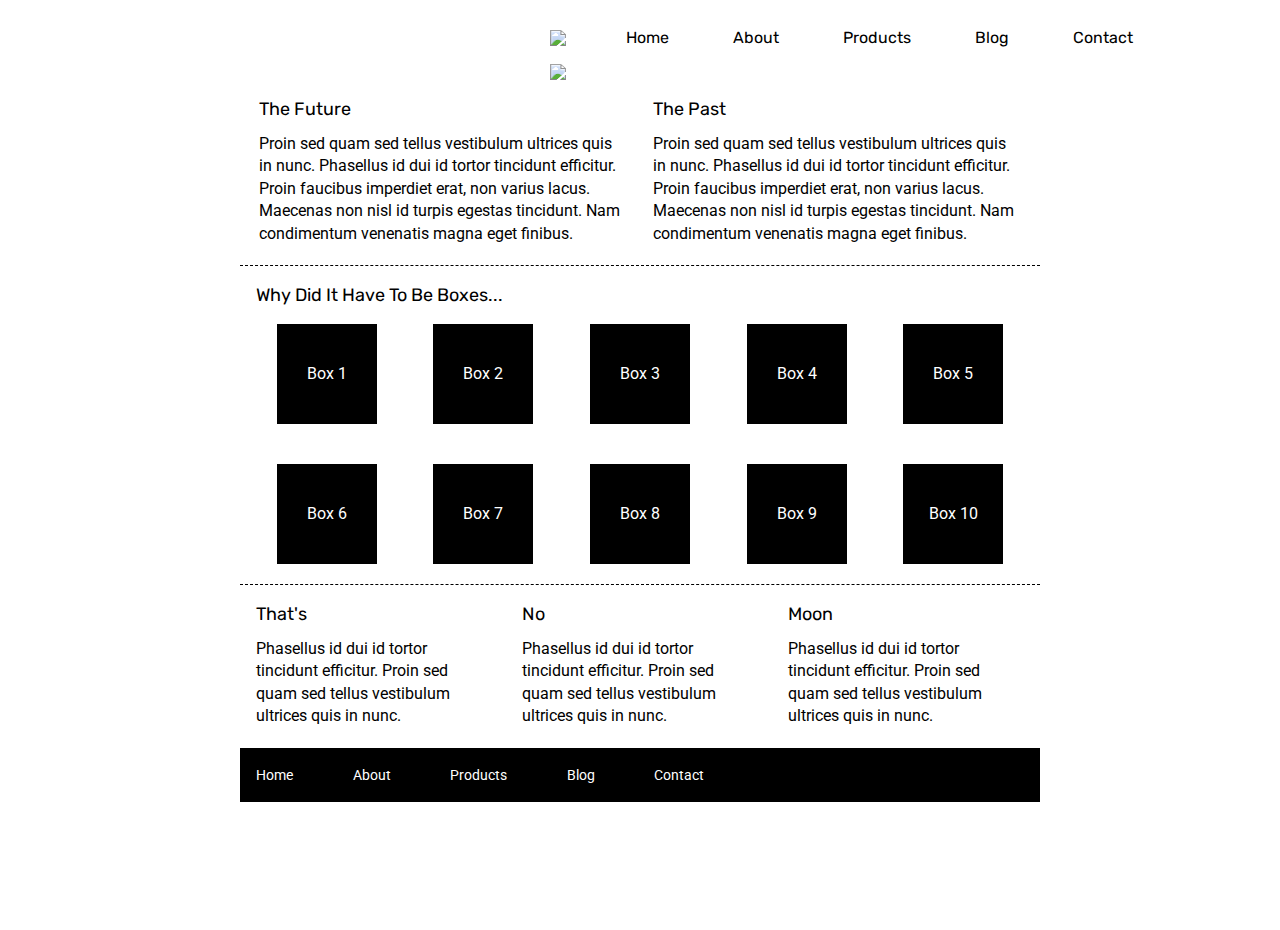
==== index.html @ 4f0a554e "Finished" ====
<!doctype html>

<html lang="en">
<head>
  <meta charset="utf-8">

  <title>Sprint Challenge - Home</title>

  <link href="https://fonts.googleapis.com/css?family=Roboto|Rubik" rel="stylesheet">
  <link rel="stylesheet" href="css/index.css">

</head>

<div class="Navparent">
      <h1 class="child-item logo">
            <img src="img\lambda-black.png">
      </h1>  
    <NAV class="Navigation">
        <a href="">Home</a>
        <a href="about.html">About</a>
        <a href="">Products</a>
        <a href="">Blog</a>
        <a href="">Contact</a>
    </NAV>
   
</div>

        <img
        class="Jumboimg"
        src="img/jumbo.jpg">



<body>
    <div class="container">
   
        <section class="top-content">
            <div class="text-container">
                <h2>The Future</h2>
                <p>Proin sed quam sed tellus vestibulum ultrices quis in nunc. Phasellus id dui id tortor tincidunt efficitur. Proin faucibus imperdiet erat, non varius lacus. Maecenas non nisl id turpis egestas tincidunt. Nam condimentum venenatis magna eget finibus.</p>
            </div>
            <div class="text-container">
                <h2>The Past</h2>
                <p>Proin sed quam sed tellus vestibulum ultrices quis in nunc. Phasellus id dui id tortor tincidunt efficitur. Proin faucibus imperdiet erat, non varius lacus. Maecenas non nisl id turpis egestas tincidunt. Nam condimentum venenatis magna eget finibus.</p>
            </div>
        </section>
        
        <section class="middle-content">
        
            <h2>Why Did It Have To Be Boxes...</h2>
            
            <div class="boxes">
                <div class="box">Box 1</div>
                <div class="box">Box 2</div>
                <div class="box">Box 3</div>
                <div class="box">Box 4</div>
                <div class="box">Box 5</div>
                <div class="box">Box 6</div>
                <div class="box">Box 7</div>
                <div class="box">Box 8</div>
                <div class="box">Box 9</div>
                <div class="box">Box 10</div>
            </div>
        
        </section>

        <section class="bottom-content">

            <div class="text-container">
                <h2>That's</h2>
                <p>Phasellus id dui id tortor tincidunt efficitur. Proin sed quam sed tellus vestibulum ultrices quis in nunc.</p>
            </div>
            <div class="text-container">
                <h2>No</h2>
                <p>Phasellus id dui id tortor tincidunt efficitur. Proin sed quam sed tellus vestibulum ultrices quis in nunc.</p>
            </div>
            <div class="text-container">
                <h2>Moon</h2>
                <p>Phasellus id dui id tortor tincidunt efficitur. Proin sed quam sed tellus vestibulum ultrices quis in nunc.</p>
            </div>

        </section>
        
        <footer>
            <nav>
                <a href="#">Home</a>
                <a href="#">About</a>
                <a href="#">Products</a>
                <a href="#">Blog</a>
                <a href="#">Contact</a>
            </nav>
        </footer>
    </div><!-- container -->        
</body>
</html>
---- css/index.css ----
/* http://meyerweb.com/eric/tools/css/reset/ 
   v2.0 | 20110126
   License: none (public domain)
*/

html, body, div, span, applet, object, iframe,
h1, h2, h3, h4, h5, h6, p, blockquote, pre,
a, abbr, acronym, address, big, cite, code,
del, dfn, em, img, ins, kbd, q, s, samp,
small, strike, strong, sub, sup, tt, var,
b, u, i, center,
dl, dt, dd, ol, ul, li,
fieldset, form, label, legend,
table, caption, tbody, tfoot, thead, tr, th, td,
article, aside, canvas, details, embed, 
figure, figcaption, footer, header, hgroup, 
menu, nav, output, ruby, section, summary,
time, mark, audio, video {
	margin: 0;
	padding: 0;
	border: 0;
	font-size: 100%;
	font: inherit;
	vertical-align: baseline;
}
/* HTML5 display-role reset for older browsers */
article, aside, details, figcaption, figure, 
footer, header, hgroup, menu, nav, section {
	display: block;
}
body {
	line-height: 1;
}
ol, ul {
	list-style: none;
}
blockquote, q {
	quotes: none;
}
blockquote:before, blockquote:after,
q:before, q:after {
	content: '';
	content: none;
}
table {
	border-collapse: collapse;
	border-spacing: 0;
}

* {
    box-sizing: border-box;
}

html, body {
    height: 100%;
    font-family: 'Roboto', sans-serif;
}

h1, h2, h3, h4, h5 {
    font-size: 18px;
    margin-bottom: 15px;
    font-family: 'Rubik', sans-serif;
}

p {
    line-height: 1.4;
}

.container {
    width: 800px;
    margin: 0 auto;
}

.top-content {
    display: flex;
    flex-wrap: wrap;
    justify-content: space-evenly;
    margin-bottom: 20px;
    border-bottom: 1px dashed black;
}

.top-content .text-container {
    width: 48%;
    padding: 0 1%;
    padding-bottom: 20px;  
}

.middle-content {
    margin-bottom: 20px;
    border-bottom: 1px dashed black;
}

.middle-content h2 {
    padding: 0 2%;
    margin-bottom: 0;
}

.middle-content .boxes {
    display: flex;
    flex-wrap: wrap;
    justify-content: space-evenly;
}

.middle-content .boxes .box {
    width: 12.5%;
    height: 100px;
    background: black;
    margin: 20px 2.5%;
    color: white;
    display: flex;
    align-items: center;
    justify-content: center;
}

.bottom-content {
    display: flex;
    margin: 0 2% 20px;
    justify-content: space-around;
}

.bottom-content .text-container {
    padding-right: 4%;
}

.bottom-content .text-container:last-child {
    padding-right: 0;
}

footer {
    width: 100%;
    background: black;
}

footer nav {
    width: 60%;
    display: flex;
    justify-content: space-between;
    align-items: center;
    padding: 20px 2%;
    font-size: 14px;
}

footer nav a {
    color: white;
    text-decoration: none;
}

.Navparent{
    display: flex;  
    flex-direction: row;
    margin-left: 550px; 
    justify-content: left;
    margin-top: 30px;
}


.Jumboimg{
    display: flex;
    justify-content: center;
    margin-left: 550px;
    margin-bottom: 20px;
}
.Navigation a {
    margin-left: 60px;
   margin-top: 10px;
    box-sizing: border-box;
    color: black;
    font-family: Rubik;
    text-decoration: none;
    
}
.Jumboabout{
    display: flex;
    justify-content: center;
    margin-left: 550px;
    margin-bottom: 20px;
}

.parent .child-item{
    display: flex;
    flex-direction: column;
    border-bottom: dotted black 2px;
    width: 400px;
    margin: 15px;
    padding-bottom: 20px;
}

button{
    position: relative;
    width: 160px;
    margin-left: 130px;
    border-radius: 150px;
}

.parent{
    display: flex;
    flex-direction: row;
    flex-wrap: wrap;
    margin: auto;
    width: 870px;
    padding-top: 30px;
    padding-bottom: 10px;
}

.AboutHead{
    border-bottom: dotted black 2px;
    padding-bottom: 20px;
}
.Aboutfoot{
    padding-bottom: 30px;
}
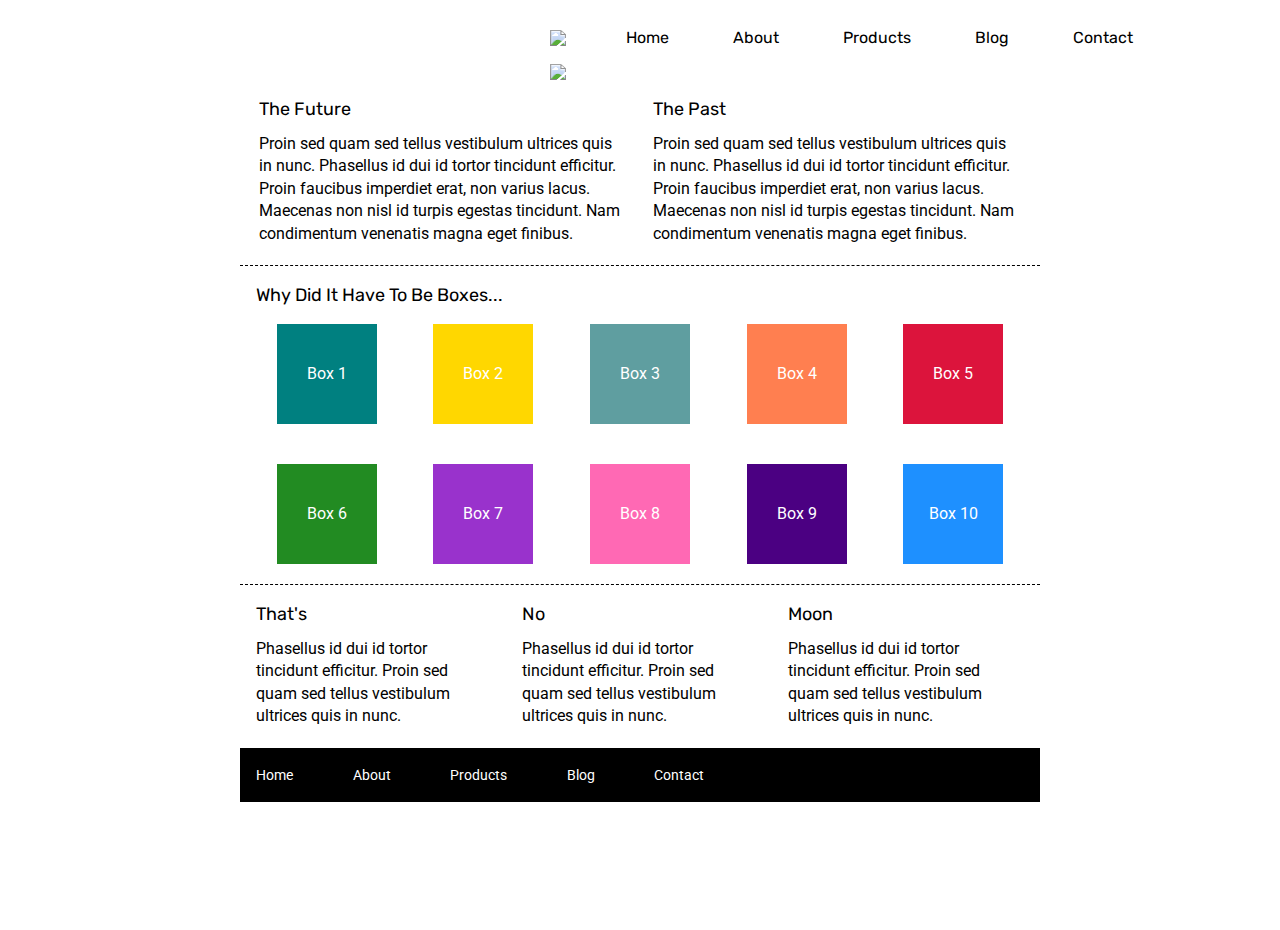
==== commit c5e8c98b: "Final Product" ====
--- a/index.html
+++ b/index.html
@@ -50,16 +50,16 @@
             <h2>Why Did It Have To Be Boxes...</h2>
             
             <div class="boxes">
-                <div class="box">Box 1</div>
-                <div class="box">Box 2</div>
-                <div class="box">Box 3</div>
-                <div class="box">Box 4</div>
-                <div class="box">Box 5</div>
-                <div class="box">Box 6</div>
-                <div class="box">Box 7</div>
-                <div class="box">Box 8</div>
-                <div class="box">Box 9</div>
-                <div class="box">Box 10</div>
+                <div class="box1">Box 1</div>
+                <div class="box2">Box 2</div>
+                <div class="box3">Box 3</div>
+                <div class="box4">Box 4</div>
+                <div class="box5">Box 5</div>
+                <div class="box6">Box 6</div>
+                <div class="box7">Box 7</div>
+                <div class="box8">Box 8</div>
+                <div class="box9">Box 9</div>
+                <div class="box10">Box 10</div>
             </div>
         
         </section>
--- a/css/index.css
+++ b/css/index.css
@@ -208,4 +208,107 @@
 }
 .Aboutfoot{
     padding-bottom: 30px;
+}
+
+.middle-content .boxes .box1 {
+    width: 12.5%;
+    height: 100px;
+    background: teal;
+    margin: 20px 2.5%;
+    color: white;
+    display: flex;
+    align-items: center;
+    justify-content: center;
+}
+
+.middle-content .boxes .box2 {
+    width: 12.5%;
+    height: 100px;
+    background: gold;
+    margin: 20px 2.5%;
+    color: white;
+    display: flex;
+    align-items: center;
+    justify-content: center;
+}
+.middle-content .boxes .box3 {
+    width: 12.5%;
+    height: 100px;
+    background: cadetblue;
+    margin: 20px 2.5%  ;
+    color: white;
+    display: flex;
+    align-items: center;
+    justify-content: center;
+}
+.middle-content .boxes .box4 {
+    width: 12.5%;
+    height: 100px;
+    background: coral;
+    margin: 20px 2.5%;
+    color: white;
+    display: flex;
+    align-items: center;
+    justify-content: center;
+}
+.middle-content .boxes .box5 {
+    width: 12.5%;
+    height: 100px;
+    background: crimson;
+    margin: 20px 2.5%;
+    color: white;
+    display: flex;
+    align-items: center;
+    justify-content: center;
+}
+.middle-content .boxes .box6 {
+    width: 12.5%;
+    height: 100px;
+    background: forestgreen;
+    margin: 20px 2.5%;
+    color: white;
+    display: flex;
+    align-items: center;
+    justify-content: center;
+}
+
+.middle-content .boxes .box7 {
+    width: 12.5%;
+    height: 100px;
+    background: darkorchid;
+    margin: 20px 2.5%;
+    color: white;
+    display: flex;
+    align-items: center;
+    justify-content: center;
+}
+.middle-content .boxes .box8 {
+    width: 12.5%;
+    height: 100px;
+    background: hotpink;
+    margin: 20px 2.5%;
+    color: white;
+    display: flex;
+    align-items: center;
+    justify-content: center;
+}
+.middle-content .boxes .box9 {
+    width: 12.5%;
+    height: 100px;
+    background: indigo;
+    margin: 20px 2.5%;
+    color: white;
+    display: flex;
+    align-items: center;
+    justify-content: center;
+}
+.middle-content .boxes .box10 {
+    width: 12.5%;
+    height: 100px;
+    background: dodgerblue;
+    margin: 20px 2.5%;
+    color: white;
+    display: flex;
+    align-items: center;
+    justify-content: center;
 }